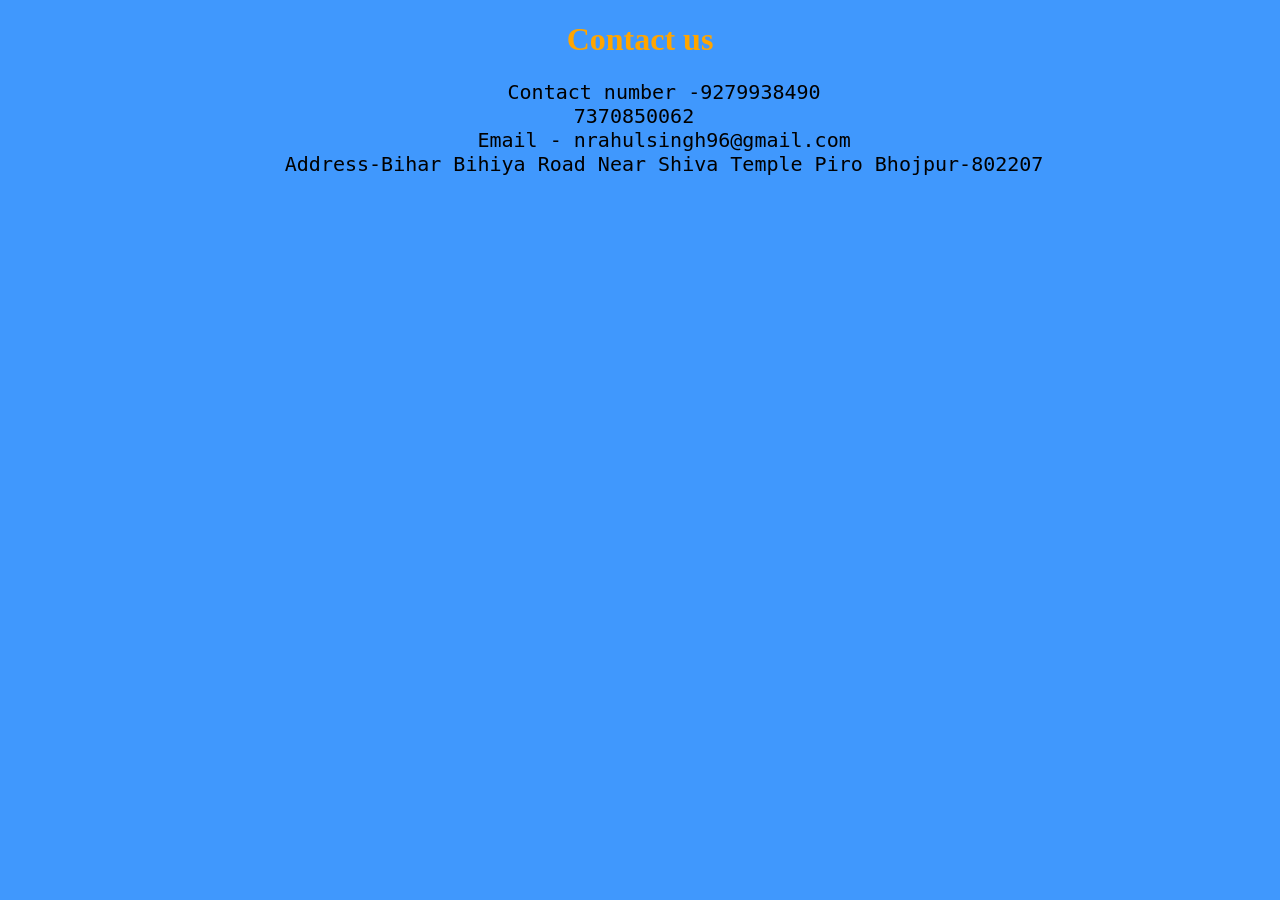
==== contact us.html @ 9ec4bd60 "Add files via upload" ====
<!DOCTYPE html>
<html lang="en">
<head>
    <meta charset="UTF-8">
    <meta name="viewport" content="width=device-width, initial-scale=1.0">
    <title>cantact us </title>
    <link rel="stylesheet" href="sn.css">
</head>
<body>
    <h1>Contact us</h1>
   <pre>
    Contact number -9279938490
7370850062 
    Email - nrahulsingh96@gmail.com
    Address-Bihar Bihiya Road Near Shiva Temple Piro Bhojpur-802207
   </pre>   
</body>
</html>
---- sn.css ----
*{
    color: orange;
    text-align: center;
    background-color: rgb(64, 152, 253);
}
pre{
    color:black;
    font-size: 20px;
}
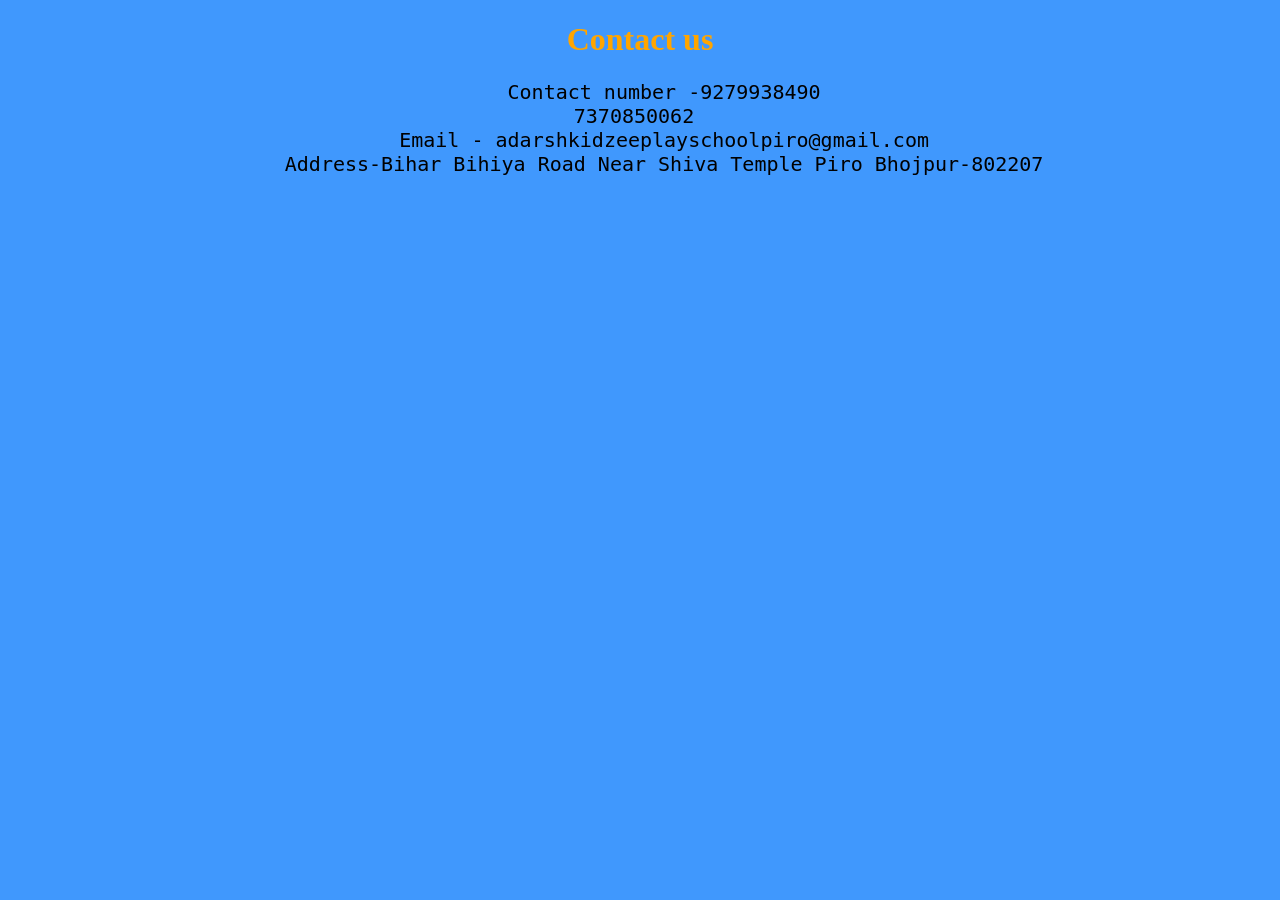
==== commit 5dfd80d6: "Modify contact information in contact us.html Updated contact details including email address." ====
--- a/contact us.html
+++ b/contact us.html
@@ -11,8 +11,8 @@
    <pre>
     Contact number -9279938490
 7370850062 
-    Email - nrahulsingh96@gmail.com
+    Email - adarshkidzeeplayschoolpiro@gmail.com
     Address-Bihar Bihiya Road Near Shiva Temple Piro Bhojpur-802207
    </pre>   
 </body>
-</html>+</html>
